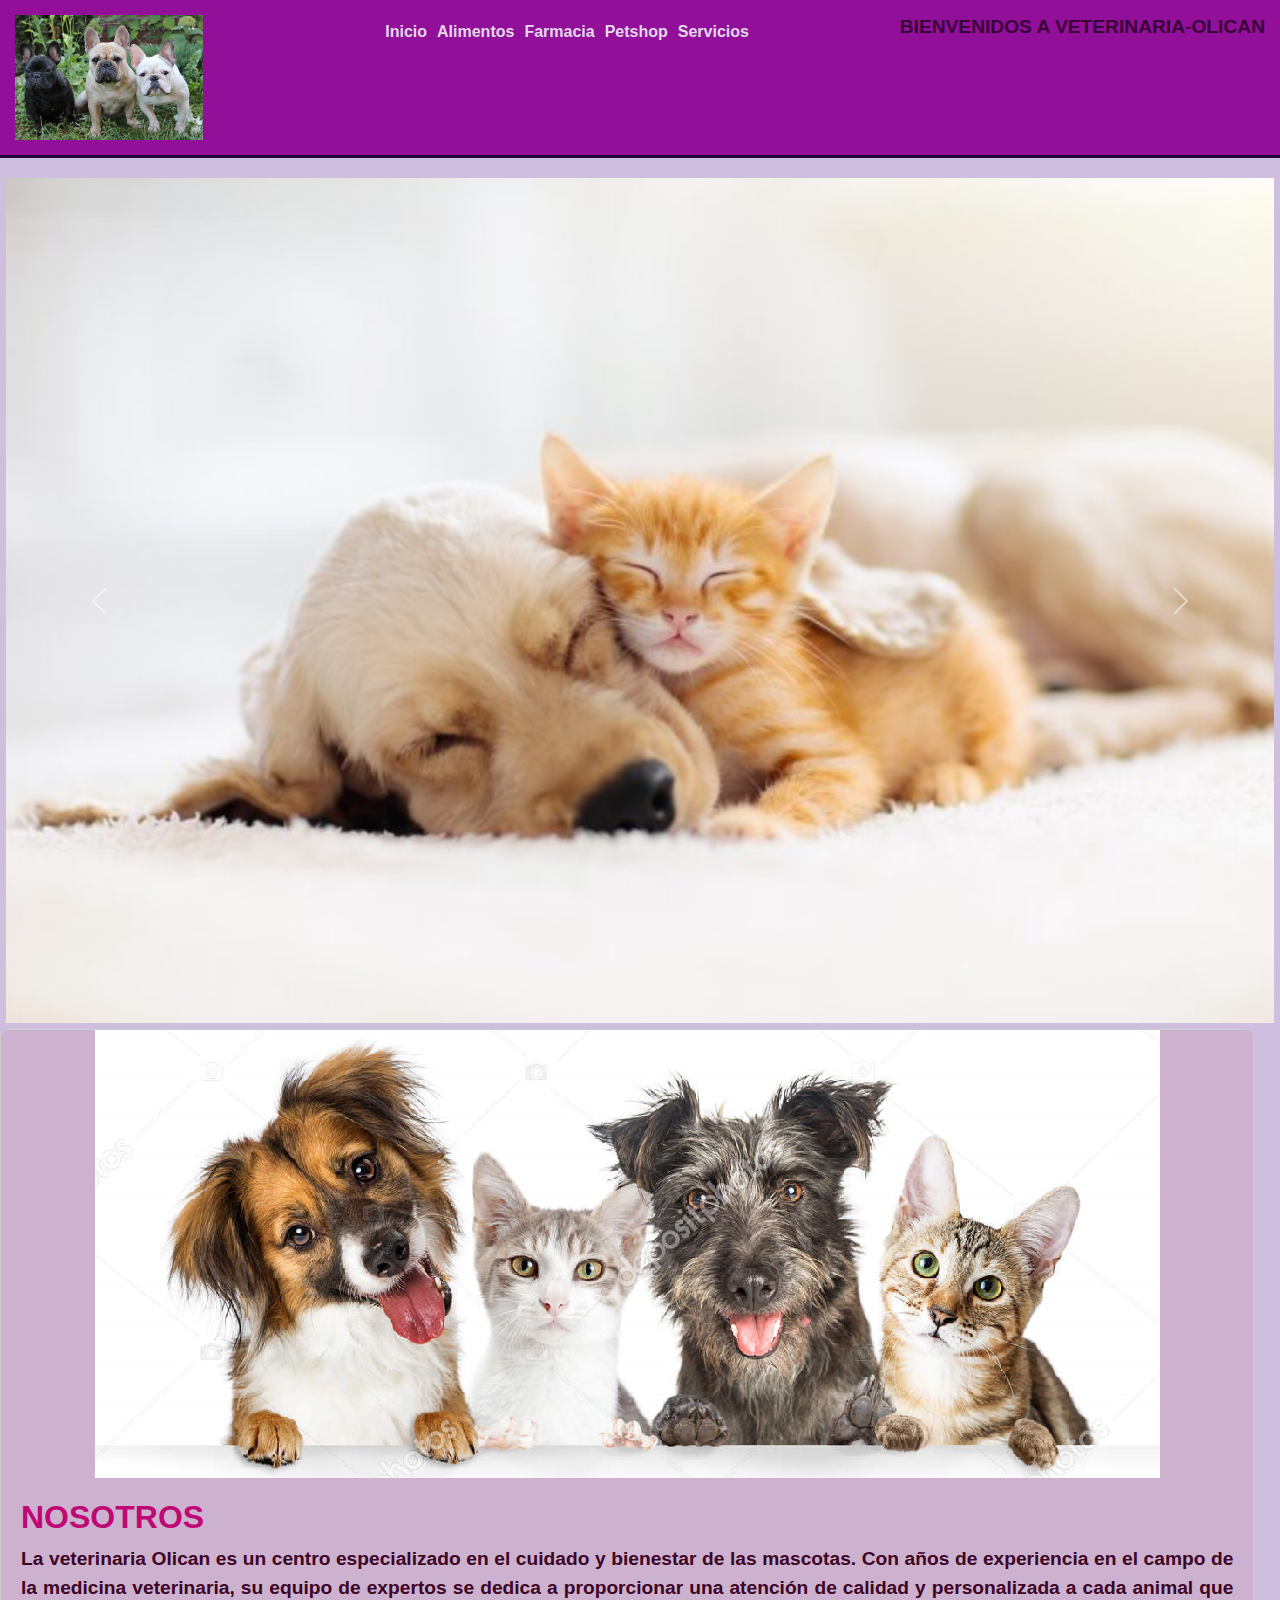
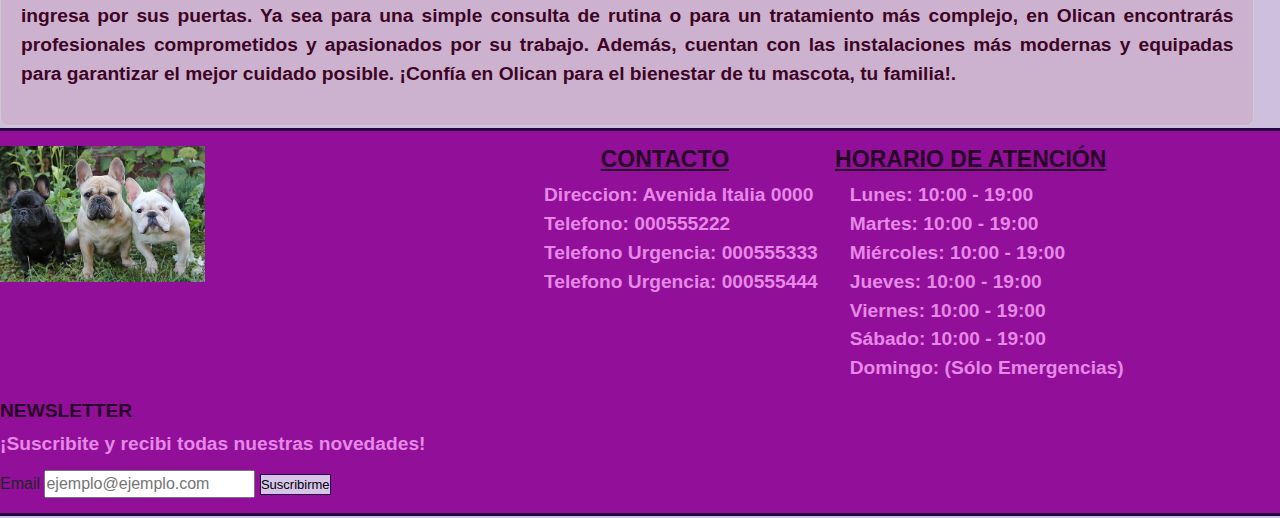
==== index.html @ 445d3060 "se modifico el nombre del  div card-osotros" ====
<!DOCTYPE html>
<html lang="en">

<head>
    <meta charset="UTF-8">
    <meta name="viewport" content="width=device-width, initial-scale=1.0">

    <title>VETERINARIA-OLICAN</title>

    <link href="https://cdn.jsdelivr.net/npm/bootstrap@5.3.3/dist/css/bootstrap.min.css" rel="stylesheet"
        integrity="sha384-QWTKZyjpPEjISv5WaRU9OFeRpok6YctnYmDr5pNlyT2bRjXh0JMhjY6hW+ALEwIH" crossorigin="anonymous">


    <!--LINK CSS-->
    <link rel="stylesheet" href="css/style.css">

</head>

<body>

    <!--Inicio header-->

    <header class="header">

        <img src="assets/logo.jpg" class="logo-header" alt="logo-header-veterinaria-olican">


        <div class="navegable">
            <nav>
                <ul>
                    <li>
                        <a href="index.html" class="inicio ">Inicio</a>
                    </li>
                    <li>
                        <a href="html/alimentos.html" class="alimentos">Alimentos</a>
                    </li>
                    <li>
                        <a href="html/farmacia.html" class="farmacia">Farmacia</a>
                    </li>
                    <li>
                        <a href="html/petshop.html" class="petshop">Petshop</a>
                    </li>
                    <li>
                        <a href="html/servicios.html" class="servicios">Servicios</a>
                    </li>
                </ul>
            </nav>
        </div>

        <h1>BIENVENIDOS A VETERINARIA-OLICAN</h1>

    </header>

    <!--finheader-->

    <main>
        <!--inicio-->

        <!--imagen carrusel-->
        <section>
            <div class="carousel">
                <div id="carouselExampleAutoplaying" class="carousel slide" data-bs-ride="carousel">
                    <div class="carousel-inner">
                        <div class="carousel-item active">
                            <img src="assets/carousel-1.jpeg" class="d-block w-100" alt="carousel-1">
                        </div>
                        <div class="carousel-item">
                            <img src="assets/carousel-2.jpg" class="d-block w-100" alt="carousel-2">
                        </div>
                        <div class="carousel-item">
                            <img src="assets/carousel-3.jpg" class="d-block w-100" alt="carousel-3">
                        </div>
                        <div class="carousel-item">
                            <img src="assets/perro-gato.jpg" class="d-block w-100" alt="carousel-4">
                        </div>
                    </div>
                    <button class="carousel-control-prev" type="button" data-bs-target="#carouselExampleAutoplaying"
                        data-bs-slide="prev">
                        <span class="carousel-control-prev-icon" aria-hidden="true"></span>
                        <span class="visually-hidden">Previous</span>
                    </button>
                    <button class="carousel-control-next" type="button" data-bs-target="#carouselExampleAutoplaying"
                        data-bs-slide="next">
                        <span class="carousel-control-next-icon" aria-hidden="true"></span>
                        <span class="visually-hidden">Next</span>
                    </button>
                </div>
            </div>

        </div>
        </section>

        <!--fin carrusel-->
<!--
        <section class="card-inicio">
                   
            <div class="card mb-3" style="max-width: 100%;">
                <div class="row g-0">
                    <div class="col-md-4">
                        <img src="assets/nosotros.png" class="img-nosotros" alt="imagen-nosotros">
                    </div>
                    <div class="col-md-8">
                        <div class="card-body-nosotros">
                            <h2 class="card-title-nosotros">NOSOTROS</h2>
                            <p class="card-text">La veterinaria Olican es un
                                centro especializado en el cuidado y
                                bienestar de las mascotas. Con años de experiencia en el campo de la medicina
                                veterinaria, su equipo de expertos se dedica a proporcionar una atención de calidad y
                                personalizada a cada animal que ingresa por sus puertas. Ya sea para una simple consulta
                                de rutina o para un tratamiento más complejo, en Olican encontrarás profesionales
                                comprometidos y apasionados por su trabajo. Además, cuentan con las instalaciones más
                                modernas y equipadas para garantizar el mejor cuidado posible. ¡Confía en Olican para el
                                bienestar de tu mascota, tu familia!</p>
                        </div>
                    </div>
                </div>
            </div>


        </section>
        -->
        <!--
        <div class="card">
            <div class="row g-0">
              <div class="col-md-4">
                <img src="assets/nosotros.png" class="img-fluid rounded-start" alt="logo-nosotros">
              </div>
              <div class="col-md-8">
                <div class="card-body">
                  <h2 class="card-title">NOSOTROS</h2>
                  <p class="card-text">La veterinaria Olican es un
                    centro especializado en el cuidado y
                    bienestar de las mascotas. Con años de experiencia en el campo de la medicina
                    veterinaria, su equipo de expertos se dedica a proporcionar una atención de calidad y
                    personalizada a cada animal que ingresa por sus puertas. Ya sea para una simple consulta
                    de rutina o para un tratamiento más complejo, en Olican encontrarás profesionales
                    comprometidos y apasionados por su trabajo. Además, cuentan con las instalaciones más
                    modernas y equipadas para garantizar el mejor cuidado posible. ¡Confía en Olican para el
                    bienestar de tu mascota, tu familia!.</p>
                </div>
              </div>
            </div>
          </div>
        -->

        <div class="card-nosotros">
            <img src="assets/nosotros.png" alt="imagen-nosotros">
           
            <div class="content">
           
                <h2 class="titulo-nosotros">NOSOTROS</h2>
              <p class="texto-nosotros">La veterinaria Olican es un
                centro especializado en el cuidado y
                bienestar de las mascotas. Con años de experiencia en el campo de la medicina
                veterinaria, su equipo de expertos se dedica a proporcionar una atención de calidad y
                personalizada a cada animal que ingresa por sus puertas. Ya sea para una simple consulta
                de rutina o para un tratamiento más complejo, en Olican encontrarás profesionales
                comprometidos y apasionados por su trabajo. Además, cuentan con las instalaciones más
                modernas y equipadas para garantizar el mejor cuidado posible. ¡Confía en Olican para el
                bienestar de tu mascota, tu familia!.</p>
            </div>
          </div>
          


    </main>

    <!--FIN INICIO-->

    <!--INICIO FOOTER-->

    <footer class="footer">
    <div>

        <div class="footer-row">


            <div class="logo-footer">
                <img src="assets/logo.jpg" class="logo-footer" alt="logo-footer-veterinaria-olican">
            </div>


            <div class="contacto">
                <h2 class="titulo-contacto">CONTACTO</h2>
                <ul>
                    <li>Direccion: Avenida Italia 0000</li>
                    <li>Telefono: 000555222</li>
                    <li>Telefono Urgencia: 000555333</li>
                    <li>Telefono Urgencia: 000555444</li>

                </ul>
            </div>



            <div class=" horario-atencion">
                <h2 class="titulo-horario-atencion">HORARIO DE ATENCIÓN</h2>
                <ul>
                    <li>Lunes: 10:00 - 19:00</li>
                    <li>Martes: 10:00 - 19:00</li>
                    <li>Miércoles: 10:00 - 19:00</li>
                    <li>Jueves: 10:00 - 19:00</li>
                    <li>Viernes: 10:00 - 19:00</li>
                    <li>Sábado: 10:00 - 19:00</li>
                    <li>Domingo: (Sólo Emergencias)</li>
                </ul>
            </div>



            <div class="Newsletter">
                <h2 class="newsletter-titulo">NEWSLETTER</h2>
                <p class="texto-newsletter">¡Suscribite y recibi todas nuestras novedades!</p>

                <form action="form.php" method="post">
                    <label class="font-arial" for="">Email</label>
                    <input type="text" name="mail" id="mail" placeholder="ejemplo@ejemplo.com">
                    <input type="submit" class="botton" value="Suscribirme"/>
                </form>
            </div>



        </div>
    </div>

</footer>
<!--FIN FOOTER-->

<script src="https://cdn.jsdelivr.net/npm/@popperjs/core@2.11.8/dist/umd/popper.min.js"
    integrity="sha384-I7E8VVD/ismYTF4hNIPjVp/Zjvgyol6VFvRkX/vR+Vc4jQkC+hVqc2pM8ODewa9r"
    crossorigin="anonymous"></script>
<script src="https://cdn.jsdelivr.net/npm/bootstrap@5.3.3/dist/js/bootstrap.min.js"
    integrity="sha384-0pUGZvbkm6XF6gxjEnlmuGrJXVbNuzT9qBBavbLwCsOGabYfZo0T0to5eqruptLy"
    crossorigin="anonymous"></script>

</body>

</html>
---- css/style.css ----
* {
    margin: 0%;
    padding: 0%;
    list-style-type: none;
}
/*
.carousel-item{
    width: 99%
    }
    .carousel-item{
        margin-top: 25px;
        margin-bottom: 25pxx;
    }
.carousel-item{
    padding 25px;
}
*/
h1{
    font-family: Arial, Helvetica, sans-serif;
    font-size: larger;
    font-weight: bolder;
    color:rgb(56, 1, 56);
}

h2 {
    font-family: Arial, Helvetica, sans-serif;
    font-size: larger;
    font-weight: bolder;
    color:rgb(3, 0, 3)
}

p {
    font-size: smaller;
    font-family: Arial, Helvetica, sans-serif;
    text-align: center;
    color: #3d0426
}

p:hover {
    color: #ca3e8b
}

 a {
    font-size: medium;
    font-family: Arial, Helvetica, sans-serif;
    color:rgb(231, 146, 231);
    text-decoration: none;
}

body {
    font-family: Arial, Helvetica, sans-serif;
    background-color: rgb(207, 191, 223);
}

header {
    background-color: #920f99;
    display: flex;
    justify-content: space-between;
    border-bottom: 3px solid rgb(33, 2, 63);
    padding: 15px;
}

header {
    flex-wrap: wrap;
   
}

header nav ul {
    align-items: center;
    list-style-type: none;
    display: flex;
    flex-wrap: wrap;
}

header nav ul li {
    margin: 5px;
}

header nav ul li a {
    font-weight: bolder;
    text-decoration: none;
    color: rgb(226, 217, 235);
    transition: 2s;
}

header img {
    width: 15%;
    margin-left: 0%;
}

nav ul li a:hover {
    color: rgb(167, 62, 79);
    cursor: pointer;
    margin: 15px
    }



p {
    font-family: Arial, Helvetica, sans-serif;
    color: rgb(39, 3, 39);
    font-size: larger;
    display: inline;
}




/*inicio footer*/
.footer{
    background-color: #920f99;
    display: flex;
    justify-content: space-between;
    border-bottom: 3px solid rgb(33, 2, 63);
    padding: 15px;
}

.footer {
    margin-bottom: 2px;
    margin-top: 2px;
    padding: 15px 0;
    justify-content: space-around;

}


.footer {
    display: flex;
    flex-wrap: wrap;
    border-top: 3px solid rgb(38, 4, 66);
    }

.logo-footer {
    width: 40%;
    margin: 0;
}

.footer-row {
    display: flex;
    flex-wrap: wrap;
}



.botton {
    text-align: right;
    align-items: right;
    background-color: rgb(215, 196, 233);
    font-size: small;
    font-family: Arial, Helvetica, sans-serif;
    color: black;
    border: 1px solid rgb(38, 4, 66);
    margin-top: 15px;
    margin-right: 25px;
}

.titulo-contacto{
    font-family: Arial, Helvetica, sans-serif;
    text-decoration: underline;
    font-size: larger;
    font-weight: bold;
    color:rgb(39, 3, 39);
    text-align: center;    
}
.contacto {
    font-family: Arial, Helvetica, sans-serif;
    font-size: larger;
    font-weight: bolder;
    color:rgb(230, 136, 230);
    text-align: start;
}

.titulo-horario-atencion{
    font-family: Arial, Helvetica, sans-serif;
    text-decoration: underline;
    font-size: larger;
    font-weight: bold;
    color:rgb(39, 3, 39);
    text-align: center;
}

.horario-atencion {
    font-family: Arial, Helvetica, sans-serif;
    font-size: larger;
    font-weight: bolder;
    color:rgb(230, 136, 230);
    text-align: start;
}

.texto-newsletter{
    font-family: Arial, Helvetica, sans-serif;
    font-size: larger;
    font-weight: bolder;
    color:rgb(230, 136, 230);
}

.newsletter-titulo {
    font-family: Arial, Helvetica, sans-serif;
    font-size: larger;
    font-weight: bolder;
    color:rgb(39, 3, 39);
    text-align: start;
}

/*

.card{
    display: flex;
    flex-direction: column;
   justify-content: space-between;
   width: 90%;
   max-width: 1200px;
   margin: 0 auto;
}

.card-header{
    height: 200px;
    width: 100%;
    object-position: 50% 50%;
    object-fit: cover;
}
.card-body{
    border-radius: 0 0 10px 10px;
    background-color: #fff;
    padding: 20px 15px;
    text-align: justify;
    border: 1px solid #ccc;
}
.btn{
    display: block;
    background-color: violet;
    padding: 5px;
    text-decoration: none;
    color:#d18383;
    text-align: center;
    margin-top: 10px;
    }
   
    .card-title{
        text-align: center;
        margin: 0;
    }
        */


/*INICIO* nosotros*/
/*.imagen-nosotros{
    display: flex;
    flex-wrap: wrap;
   margin-left: 5px;
   padding: 5px;
   margin-top: 2rem;
}

.card-nosotros {
   display: flex;
    flex-wrap: flex;
    background-color: #e6d5e7;
    margin-top: 5%;
    margin-left: 1%;
    align-items: center;
    max-width: 100%;
  align-items: center;
  
   }

.card.text-nosotros{
    display: flex;
    flex-wrap: wrap;
    font-family: Arial, Helvetica, sans-serif;
    color: rgb(39, 3, 39);
    font-size: larger;
    display: inline;
  
}
.card-title-nosotros{
    display: flex;
    flex-wrap: wrap;
    font-family: Arial, Helvetica, sans-serif;
    color: rgb(39, 3, 39);
    text-decoration: bolder;
    font-size: larger;
     }

*/

.card{
    display: flex;
    flex-wrap: wrap;
    align-items: start;
    justify-content: space-between;
       margin-top: 5%;
    margin-left: 1%;
    align-items: center;
}

/*alimentos-famracia-petshop*/
        
.container {
    justify-content: space-evenly;
    color: #ccb2ce;
    display: flex;
    flex-wrap: wrap;
    margin: 0 auto;
}

.card{
     width: 16rem;
     align-items: center;
     margin-top: 2rem;
     margin-bottom: 2rem;
     

}
.card-title{
    display: flex;
    color: #3d0426;
    font-family: Arial, Helvetica, sans-serif;
    font-size: medium;
    text-align: center;
    font-weight: bolder;
    }
.card-text{
    display: flex;
    color: #3d0426;
    font-family: Arial, Helvetica, sans-serif;
    font-size: medium;
    text-align: center;
    font-weight: bolder;
    justify-content: center;

}

.btn{
display: flex;
flex-wrap: wrap;
background-color: #e6d5e7;
color: #3d0426;
font-family: Arial, Helvetica, sans-serif;
font-size: medium;
text-align: center;
font-weight: bolder;
}




/*servicios*/

.container-servicios{
    width: 85rem;
    justify-content: space-between;
    background-color: rgb(238, 227, 235);
    color: #ccb2ce;
    display: flex;
    flex-wrap: wrap;
    margin: 0 auto;
    padding: 5%;
    border-radius: 9px;
  }

  .card-body-servicios{
    justify-content:space-between;
    align-items: center;

  }
.card-servicios{
    display: flex;
    flex-wrap: wrap;
    width: 36rem;
     align-items: center;
     margin-top: 2rem;
     margin-bottom: 2rem;

}
.card-title-servicios{
    display: flex;
    flex-wrap: wrap;
    color: #ce1d87;
    font-family: Arial, Helvetica, sans-serif;
    font-size: x-large;
    text-align:justify;
    font-weight: bolder;
    margin-top: 5px;
    }


.card-text-servicios{
    display: flex;
    flex-wrap: wrap;
    color: #3d0426;
    font-family: Arial, Helvetica, sans-serif;
    font-size: medium;
    text-align:justify;
    font-weight: bold;
    justify-content: center;
}

.card-servicios-peluqueria{
    align-items: center;
    display: flex;
    flex-wrap: wrap;
    width: 100%;
    align-items: space-between;
    margin-top: 2rem;
    margin-bottom: 2rem;
    padding: 5%;
}


/*carousel*/

.carousel{
    width: 100%;
    display: flex;
    flex-wrap: wrap;
    margin-top: 7px;
    padding: 3px;
    border-radius:15px;
}

/*NOSOTROS*/
.card-nosotros {
    background-color: #ccb2ce;
    display: flex;
    flex-wrap: wrap;
    border: 1px solid #ccc;
    border-radius: 8px;
    overflow: hidden;
    justify-content: space-evenly;
    width:98%; /* Ajusta el ancho máximo según tus necesidades */
  }
  
  .card img {
    max-width:45%;/* Ancho máximo de la imagen */
    height: auto;
    margin-left: 2px;
  }
  
  .content {
    padding: 20px;
  }
  
  .titulo-nosotros{
    display: flex;
    flex-wrap: wrap;
    color: #c00776;
    font-family: Arial, Helvetica, sans-serif;
    font-size: xx-large;
    text-align:justify;
    font-weight: bolder;
  }
  
  .texto-nosotros{
    display: flex;
    flex-wrap: wrap;
    color: #3d0426;
    font-family: Arial, Helvetica, sans-serif;
    font-size: larger;
    text-align:justify;
    font-weight: bold;
    justify-content: center;

  }
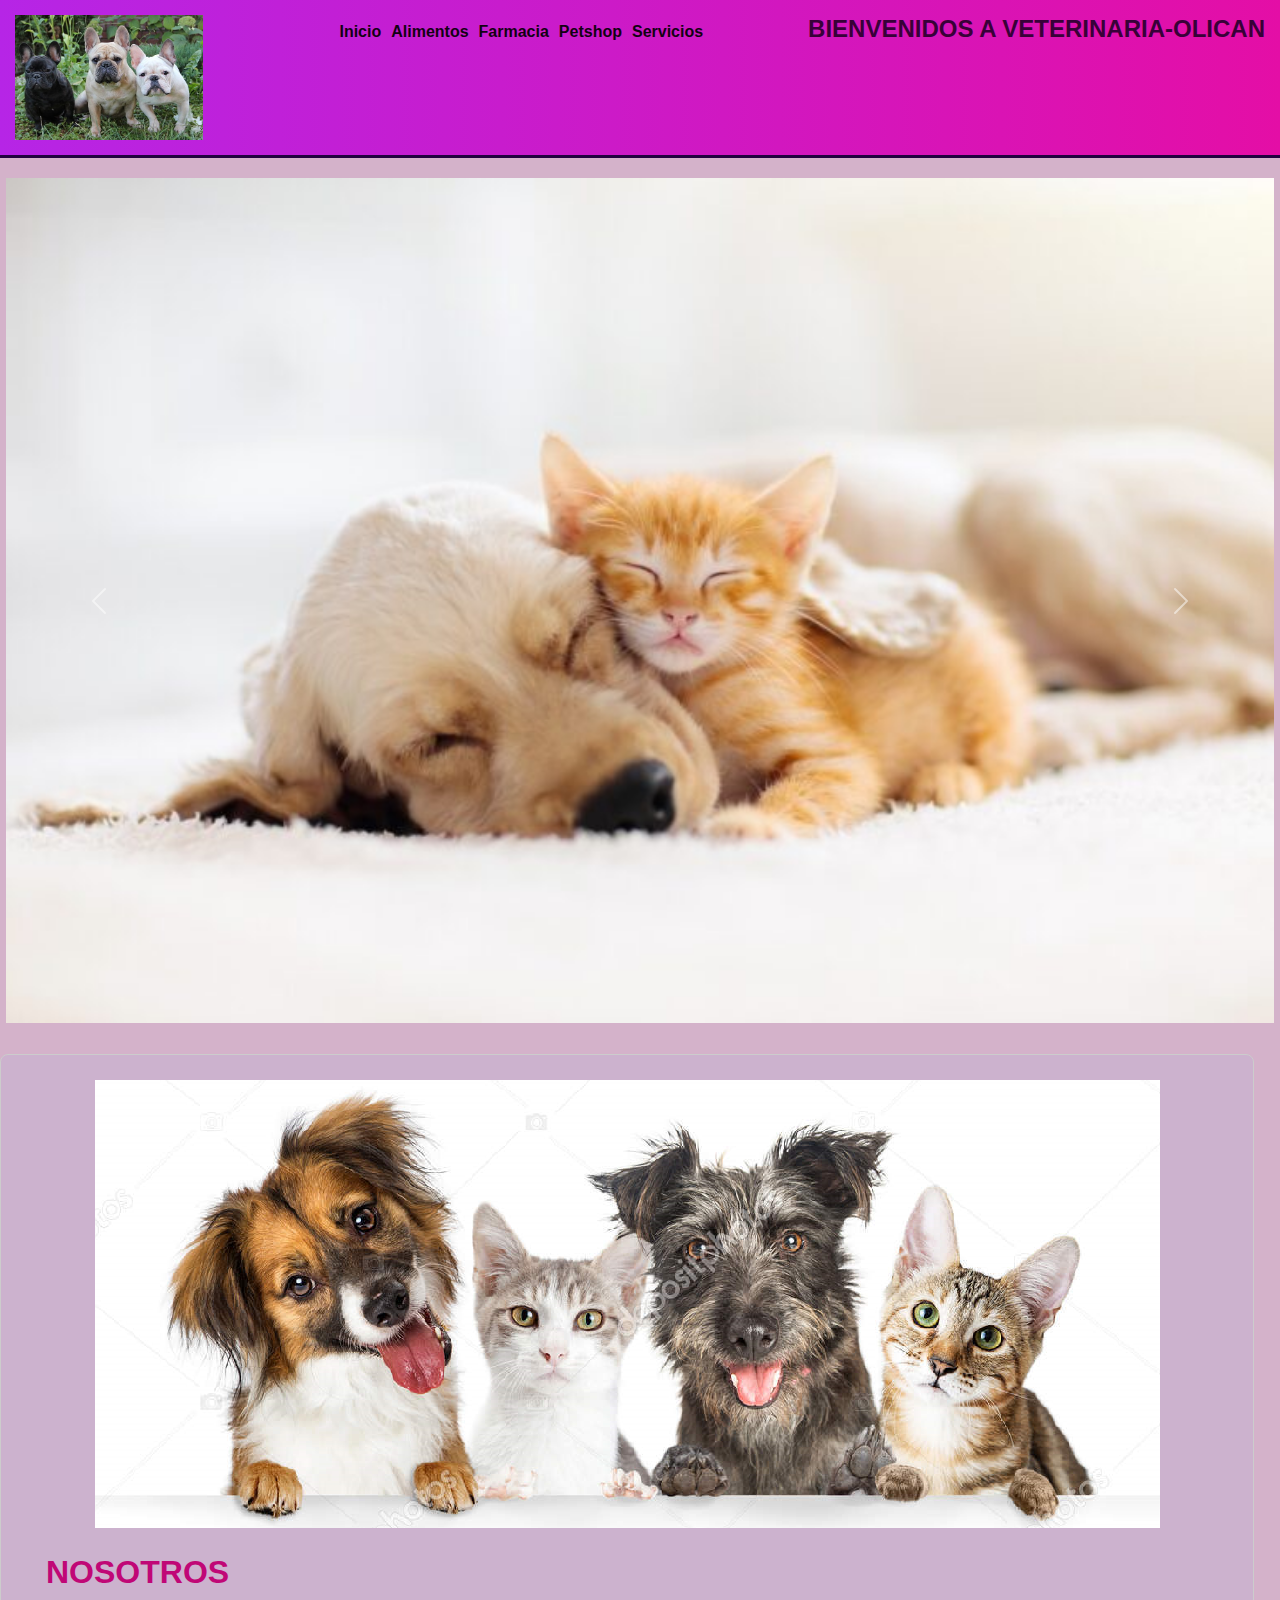
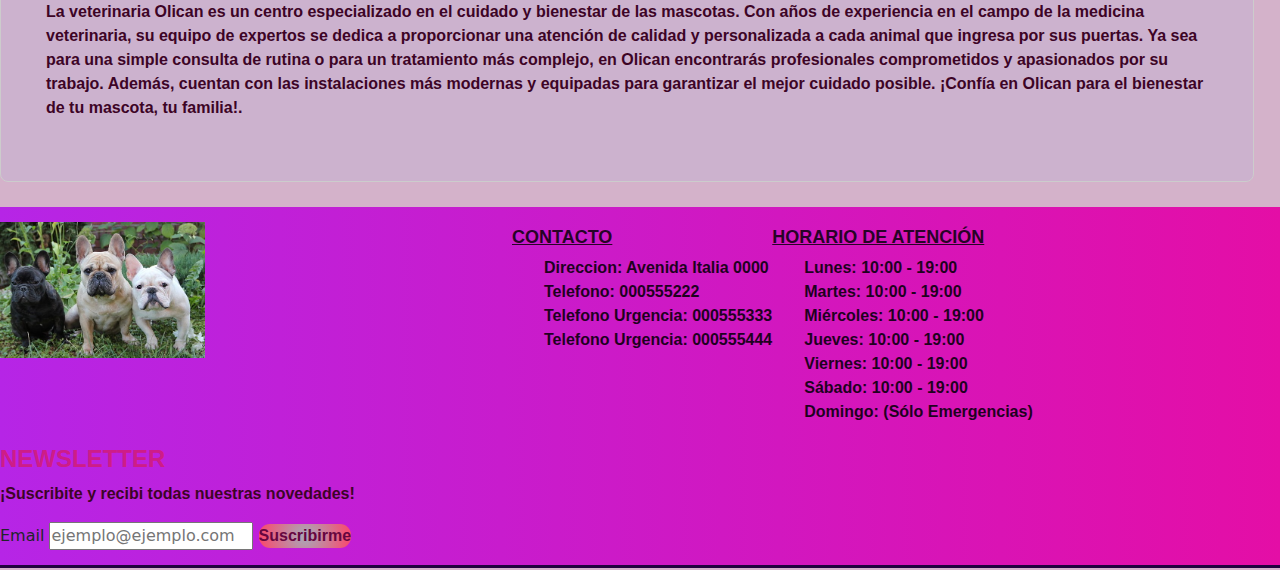
==== commit ab4636eb: "se crearon las carpetas para sass y se paso el codigo css" ====
--- a/index.html
+++ b/index.html
@@ -87,11 +87,11 @@
                 </div>
             </div>
 
-        </div>
+            </div>
         </section>
 
         <!--fin carrusel-->
-<!--
+        <!--
         <section class="card-inicio">
                    
             <div class="card mb-3" style="max-width: 100%;">
@@ -142,25 +142,27 @@
             </div>
           </div>
         -->
-
+    <section class="nosotros">
+       
         <div class="card-nosotros">
+           
             <img src="assets/nosotros.png" alt="imagen-nosotros">
-           
             <div class="content">
-           
                 <h2 class="titulo-nosotros">NOSOTROS</h2>
-              <p class="texto-nosotros">La veterinaria Olican es un
-                centro especializado en el cuidado y
-                bienestar de las mascotas. Con años de experiencia en el campo de la medicina
-                veterinaria, su equipo de expertos se dedica a proporcionar una atención de calidad y
-                personalizada a cada animal que ingresa por sus puertas. Ya sea para una simple consulta
-                de rutina o para un tratamiento más complejo, en Olican encontrarás profesionales
-                comprometidos y apasionados por su trabajo. Además, cuentan con las instalaciones más
-                modernas y equipadas para garantizar el mejor cuidado posible. ¡Confía en Olican para el
-                bienestar de tu mascota, tu familia!.</p>
-            </div>
-          </div>
-          
+                <p class="texto-nosotros">La veterinaria Olican es un
+                    centro especializado en el cuidado y
+                    bienestar de las mascotas. Con años de experiencia en el campo de la medicina
+                    veterinaria, su equipo de expertos se dedica a proporcionar una atención de calidad y
+                    personalizada a cada animal que ingresa por sus puertas. Ya sea para una simple consulta
+                    de rutina o para un tratamiento más complejo, en Olican encontrarás profesionales
+                    comprometidos y apasionados por su trabajo. Además, cuentan con las instalaciones más
+                    modernas y equipadas para garantizar el mejor cuidado posible. ¡Confía en Olican para el
+                    bienestar de tu mascota, tu familia!.</p>
+            </div>
+        </div>
+       
+    </section>
+
 
 
     </main>
@@ -170,70 +172,71 @@
     <!--INICIO FOOTER-->
 
     <footer class="footer">
-    <div>
-
-        <div class="footer-row">
-
-
-            <div class="logo-footer">
-                <img src="assets/logo.jpg" class="logo-footer" alt="logo-footer-veterinaria-olican">
-            </div>
-
-
-            <div class="contacto">
-                <h2 class="titulo-contacto">CONTACTO</h2>
-                <ul>
-                    <li>Direccion: Avenida Italia 0000</li>
-                    <li>Telefono: 000555222</li>
-                    <li>Telefono Urgencia: 000555333</li>
-                    <li>Telefono Urgencia: 000555444</li>
-
-                </ul>
-            </div>
-
-
-
-            <div class=" horario-atencion">
-                <h2 class="titulo-horario-atencion">HORARIO DE ATENCIÓN</h2>
-                <ul>
-                    <li>Lunes: 10:00 - 19:00</li>
-                    <li>Martes: 10:00 - 19:00</li>
-                    <li>Miércoles: 10:00 - 19:00</li>
-                    <li>Jueves: 10:00 - 19:00</li>
-                    <li>Viernes: 10:00 - 19:00</li>
-                    <li>Sábado: 10:00 - 19:00</li>
-                    <li>Domingo: (Sólo Emergencias)</li>
-                </ul>
-            </div>
-
-
-
-            <div class="Newsletter">
-                <h2 class="newsletter-titulo">NEWSLETTER</h2>
-                <p class="texto-newsletter">¡Suscribite y recibi todas nuestras novedades!</p>
-
-                <form action="form.php" method="post">
-                    <label class="font-arial" for="">Email</label>
-                    <input type="text" name="mail" id="mail" placeholder="ejemplo@ejemplo.com">
-                    <input type="submit" class="botton" value="Suscribirme"/>
-                </form>
-            </div>
-
-
-
+        <div>
+
+            <div class="footer-row">
+
+
+                <div class="logo-footer">
+                    <img src="assets/logo.jpg" class="logo-footer" alt="logo-footer-veterinaria-olican">
+                </div>
+
+
+                <div class="contacto">
+                    <h2 class="titulo-contacto">CONTACTO</h2>
+                    <ul>
+                        <li>Direccion: Avenida Italia 0000</li>
+                        <li>Telefono: 000555222</li>
+                        <li>Telefono Urgencia: 000555333</li>
+                        <li>Telefono Urgencia: 000555444</li>
+
+                    </ul>
+                </div>
+
+
+
+                <div class=" horario-atencion">
+                    <h2 class="titulo-horario-atencion">HORARIO DE ATENCIÓN</h2>
+                    <ul>
+                        <li>Lunes: 10:00 - 19:00</li>
+                        <li>Martes: 10:00 - 19:00</li>
+                        <li>Miércoles: 10:00 - 19:00</li>
+                        <li>Jueves: 10:00 - 19:00</li>
+                        <li>Viernes: 10:00 - 19:00</li>
+                        <li>Sábado: 10:00 - 19:00</li>
+                        <li>Domingo: (Sólo Emergencias)</li>
+                    </ul>
+                </div>
+
+
+
+                <div class="Newsletter">
+                    <h2 class="newsletter-titulo">NEWSLETTER</h2>
+                    <p class="texto-newsletter">¡Suscribite y recibi todas nuestras novedades!</p>
+                    
+                    <form action="form.php" method="post">
+                        <label class="email" for="">Email</label>
+                        <input type="text" name="mail" id="mail" placeholder="ejemplo@ejemplo.com">
+                        <input type="submit" class="botton" value="Suscribirme" />
+                    </form>
+                </div>
+                
+
+
+
+            </div>
         </div>
-    </div>
-
-</footer>
-<!--FIN FOOTER-->
-
-<script src="https://cdn.jsdelivr.net/npm/@popperjs/core@2.11.8/dist/umd/popper.min.js"
-    integrity="sha384-I7E8VVD/ismYTF4hNIPjVp/Zjvgyol6VFvRkX/vR+Vc4jQkC+hVqc2pM8ODewa9r"
-    crossorigin="anonymous"></script>
-<script src="https://cdn.jsdelivr.net/npm/bootstrap@5.3.3/dist/js/bootstrap.min.js"
-    integrity="sha384-0pUGZvbkm6XF6gxjEnlmuGrJXVbNuzT9qBBavbLwCsOGabYfZo0T0to5eqruptLy"
-    crossorigin="anonymous"></script>
+
+    </footer>
+    <!--FIN FOOTER-->
+
+    <script src="https://cdn.jsdelivr.net/npm/@popperjs/core@2.11.8/dist/umd/popper.min.js"
+        integrity="sha384-I7E8VVD/ismYTF4hNIPjVp/Zjvgyol6VFvRkX/vR+Vc4jQkC+hVqc2pM8ODewa9r"
+        crossorigin="anonymous"></script>
+    <script src="https://cdn.jsdelivr.net/npm/bootstrap@5.3.3/dist/js/bootstrap.min.js"
+        integrity="sha384-0pUGZvbkm6XF6gxjEnlmuGrJXVbNuzT9qBBavbLwCsOGabYfZo0T0to5eqruptLy"
+        crossorigin="anonymous"></script>
 
 </body>
 
-</html>
+</html>--- a/css/style.css
+++ b/css/style.css
@@ -1,466 +1,398 @@
+@charset "UTF-8";
 * {
-    margin: 0%;
-    padding: 0%;
-    list-style-type: none;
-}
-/*
-.carousel-item{
-    width: 99%
-    }
-    .carousel-item{
-        margin-top: 25px;
-        margin-bottom: 25pxx;
-    }
-.carousel-item{
-    padding 25px;
-}
-*/
-h1{
-    font-family: Arial, Helvetica, sans-serif;
-    font-size: larger;
-    font-weight: bolder;
-    color:rgb(56, 1, 56);
-}
-
-h2 {
-    font-family: Arial, Helvetica, sans-serif;
-    font-size: larger;
-    font-weight: bolder;
-    color:rgb(3, 0, 3)
-}
-
-p {
-    font-size: smaller;
-    font-family: Arial, Helvetica, sans-serif;
-    text-align: center;
-    color: #3d0426
-}
-
-p:hover {
-    color: #ca3e8b
-}
-
- a {
-    font-size: medium;
-    font-family: Arial, Helvetica, sans-serif;
-    color:rgb(231, 146, 231);
-    text-decoration: none;
+  margin: 0%;
+  padding: 0%;
+  list-style-type: none;
 }
 
 body {
-    font-family: Arial, Helvetica, sans-serif;
-    background-color: rgb(207, 191, 223);
+  background-color: rgb(212, 178, 202);
+}
+body h1 {
+  font-family: Arial, Helvetica, sans-serif;
+  font-size: x-large;
+  font-weight: bolder;
+  color: rgb(56, 1, 56);
+}
+body h2 {
+  display: flex;
+  flex-wrap: wrap;
+  color: #ce1d87;
+  font-family: Arial, Helvetica, sans-serif;
+  font-size: x-large;
+  text-align: justify;
+  font-weight: bolder;
+  margin-top: 5px;
+  /*
+  font-family: Arial, Helvetica, sans-serif;
+  font-size: larger;
+  font-weight: bolder;
+  color:rgb(221, 19, 221)*/
+}
+body p {
+  display: flex;
+  flex-wrap: wrap;
+  color: #3d0426;
+  font-family: Arial, Helvetica, sans-serif;
+  font-size: medium;
+  text-align: start;
+  font-weight: bold;
+  justify-content: center;
+  /*
+  font-size: medium;
+  font-family: Arial, Helvetica, sans-serif;
+  text-align: start;
+  color: #3d0426*/
+}
+body p:hover {
+  color: #f00bca;
 }
 
 header {
-    background-color: #920f99;
-    display: flex;
-    justify-content: space-between;
-    border-bottom: 3px solid rgb(33, 2, 63);
-    padding: 15px;
-}
-
-header {
-    flex-wrap: wrap;
-   
-}
-
+  display: flex;
+  flex-wrap: wrap;
+  justify-content: space-between;
+  border-bottom: 3px solid rgb(33, 2, 63);
+  padding: 15px;
+  background: rgb(182, 37, 230);
+  background: linear-gradient(90deg, rgb(182, 37, 230) 0%, rgb(228, 14, 166) 100%, rgb(223, 2, 159) 100%);
+}
+header img {
+  width: 15%;
+  margin-left: 0%;
+  transition: 2seg;
+}
+header img:hover {
+  transform: translate(45px, 10px);
+}
 header nav ul {
-    align-items: center;
-    list-style-type: none;
-    display: flex;
-    flex-wrap: wrap;
-}
-
+  display: flex;
+  flex-wrap: wrap;
+  align-items: center;
+  list-style-type: none;
+}
 header nav ul li {
-    margin: 5px;
-}
-
+  margin: 5px;
+}
 header nav ul li a {
-    font-weight: bolder;
-    text-decoration: none;
-    color: rgb(226, 217, 235);
-    transition: 2s;
-}
-
-header img {
-    width: 15%;
-    margin-left: 0%;
-}
-
-nav ul li a:hover {
-    color: rgb(167, 62, 79);
-    cursor: pointer;
-    margin: 15px
-    }
-
-
-
-p {
-    font-family: Arial, Helvetica, sans-serif;
-    color: rgb(39, 3, 39);
-    font-size: larger;
-    display: inline;
-}
-
-
-
-
-/*inicio footer*/
-.footer{
-    background-color: #920f99;
-    display: flex;
-    justify-content: space-between;
-    border-bottom: 3px solid rgb(33, 2, 63);
-    padding: 15px;
+  font-size: medium;
+  font-family: Arial, Helvetica, sans-serif;
+  font-weight: bolder;
+  text-decoration: none;
+  color: rgb(19, 1, 19);
+  transition: 3s;
+}
+header nav ul li a:hover {
+  font-size: larger;
+  color: rgb(238, 208, 208);
+  cursor: pointer;
+  margin: 15px;
+}
+header h1 {
+  font-family: Arial, Helvetica, sans-serif;
+  font-size: x-large;
+  font-weight: bolder;
+  color: rgb(56, 1, 56);
+}
+header h1:hover {
+  transform: translateY(60%);
+}
+
+.carousel {
+  width: 100%;
+  display: flex;
+  flex-wrap: wrap;
+  margin-top: 7px;
+  padding: 3px;
+  border-radius: 15px;
+}
+
+.card-nosotros {
+  background-color: #ccb2ce;
+  display: flex;
+  flex-wrap: wrap;
+  border: 1px solid #ccc;
+  border-radius: 8px;
+  overflow: hidden;
+  justify-content: space-evenly;
+  width: 98%; /* Ajusta el ancho máximo según tus necesidades */
+  padding: 25px;
+  margin-top: 25px;
+  margin-bottom: 25px;
+}
+.card-nosotros .card img {
+  display: flex;
+  flex-wrap: wrap;
+  max-width: 45%; /* Ancho máximo de la imagen */
+  height: auto;
+  margin-left: 2px;
+}
+
+.content {
+  padding: 20px;
+}
+.content .titulo-nosotros {
+  display: flex;
+  flex-wrap: wrap;
+  color: #c00776;
+  font-family: Arial, Helvetica, sans-serif;
+  font-size: xx-large;
+  text-align: justify;
+  font-weight: bolder;
+}
+.content .texto-nosotros, .content .card-text-servicios-pelu {
+  /*
+  display: flex;
+  flex-wrap: wrap;
+  color: #3d0426;
+  font-family: Arial, Helvetica, sans-serif;
+  font-size: larger;
+  text-align:center;
+  font-weight: bold;
+  justify-content: center;*/
+  display: flex;
+  flex-wrap: wrap;
+  color: #3d0426;
+  font-family: Arial, Helvetica, sans-serif;
+  font-size: medium;
+  text-align: start;
+  font-weight: bold;
+  justify-content: center;
+}
+
+.container {
+  justify-content: space-evenly;
+  color: #ccb2ce;
+  display: flex;
+  flex-wrap: wrap;
+  margin: 0 auto;
+}
+.container .card {
+  width: 16rem;
+  align-items: center;
+  margin-top: 2rem;
+  margin-bottom: 2rem;
+  box-shadow: 0 0 10px rgba(238, 3, 226, 0.849);
+  transition: transform 0.3s ease, box-shadow 0.3s ease;
+}
+.container .card:hover {
+  transform: scale(1.1);
+  box-shadow: 0 0 20px rgba(238, 3, 226, 0.849);
+}
+.container .card-body {
+  margin-top: 2rem;
+  margin-bottom: 2rem;
+  padding: 1rem;
+  border-radius: 9px;
+}
+.container .card-body .card-title {
+  display: flex;
+  color: #d60d86;
+  font-family: Arial, Helvetica, sans-serif;
+  font-size: medium;
+  text-align: center;
+  font-weight: bolder;
+}
+.container .card-body .card-text {
+  display: flex;
+  color: #3d0426;
+  font-family: Arial, Helvetica, sans-serif;
+  font-size: medium;
+  text-align: center;
+  font-weight: bolder;
+  justify-content: center;
+}
+.container .card-body .btn {
+  display: flex;
+  flex-wrap: wrap;
+  background-color: #e6d5e7;
+  color: #d60d86;
+  font-family: Arial, Helvetica, sans-serif;
+  font-size: medium;
+  text-align: center;
+  font-weight: bolder;
+  /*
+  padding: 0.5rem;
+  margin: 1rem; */
+}
+
+.container-servicios {
+  display: flex;
+  flex-wrap: wrap;
+  justify-content: space-evenly;
+  color: #ccb2ce;
+  margin: 0 auto;
+}
+.container-servicios .card-servicios {
+  display: flex;
+  flex-wrap: wrap;
+  width: 36rem;
+  justify-content: space-between;
+  align-items: center;
+  margin-top: 2rem;
+  margin-bottom: 2rem;
+}
+.container-servicios .card-servicios .card-body-servicios .card-title-servicios {
+  display: flex;
+  flex-wrap: wrap;
+  color: #ce1d87;
+  font-family: Arial, Helvetica, sans-serif;
+  font-size: x-large;
+  text-align: justify;
+  font-weight: bolder;
+  margin-top: 5px;
+}
+.container-servicios .card-servicios .card-body-servicios .card-text-servicios {
+  display: flex;
+  flex-wrap: wrap;
+  color: #3d0426;
+  font-family: Arial, Helvetica, sans-serif;
+  font-size: medium;
+  text-align: justify;
+  font-weight: bold;
+  justify-content: center;
+}
+.container-servicios .card-servicios .card-body-servicios .card-servicios-peluqueria {
+  align-items: center;
+  display: flex;
+  flex-wrap: wrap;
+  width: 97%;
+  align-items: space-between;
+  margin-top: 2rem;
+  margin-bottom: 2rem;
+  padding: 5%;
+}
+.container-servicios .card-servicios .card-body-servicios .card-servicios-peluqueria .card-body-servicios-pelu .card-title-servicios-pelu {
+  display: flex;
+  flex-wrap: wrap;
+  color: #ce1d87;
+  font-family: Arial, Helvetica, sans-serif;
+  font-size: x-large;
+  text-align: justify;
+  font-weight: bolder;
+  margin-top: 5px;
+}
+.container-servicios .card-servicios .card-body-servicios .card-servicios-peluqueria .card-body-servicios-pelu .card-text-servicios-pelu {
+  display: flex;
+  flex-wrap: wrap;
+  color: #3d0426;
+  font-family: Arial, Helvetica, sans-serif;
+  font-size: medium;
+  text-align: justify;
+  font-weight: bold;
+  justify-content: center;
 }
 
 .footer {
-    margin-bottom: 2px;
-    margin-top: 2px;
-    padding: 15px 0;
-    justify-content: space-around;
-
-}
-
-
-.footer {
-    display: flex;
-    flex-wrap: wrap;
-    border-top: 3px solid rgb(38, 4, 66);
-    }
+  display: flex;
+  justify-content: space-between;
+  /*  justify-content: space-around;*/
+  border-bottom: 3px solid rgb(33, 2, 63);
+  padding: 15px;
+  background: rgb(182, 37, 230);
+  background: linear-gradient(90deg, rgb(182, 37, 230) 0%, rgb(228, 14, 166) 100%, rgb(223, 2, 159) 100%);
+  margin-bottom: 2px;
+  margin-top: 2px;
+  padding: 15px 0;
+}
+.footer .footer-row {
+  display: flex;
+  flex-wrap: wrap;
+}
+.footer .logo-footer {
+  width: 40%;
+  margin: 0;
+}
+.footer .contacto {
+  font-family: Arial, Helvetica, sans-serif;
+  font-size: medium;
+  font-weight: bolder;
+  color: rgb(31, 1, 31);
+  text-align: start;
+}
+.footer .contacto .titulo-contacto {
+  font-family: Arial, Helvetica, sans-serif;
+  text-decoration: underline;
+  font-size: large;
+  font-weight: bold;
+  color: rgb(39, 3, 39);
+  text-align: center;
+}
+.footer .horario-atencion {
+  font-family: Arial, Helvetica, sans-serif;
+  font-size: medium;
+  font-weight: bolder;
+  color: rgb(31, 1, 31);
+  text-align: start;
+}
+.footer .horario-atencion .titulo-horario-atencion {
+  font-family: Arial, Helvetica, sans-serif;
+  text-decoration: underline;
+  font-size: large;
+  font-weight: bold;
+  color: rgb(39, 3, 39);
+  text-align: center;
+}
+.footer .newsletter .newsletter-titulo {
+  font-family: Arial, Helvetica, sans-serif;
+  font-size: larger;
+  font-weight: bolder;
+  color: rgb(39, 3, 39);
+  text-align: start;
+}
+.footer .newsletter .texto-newsletter {
+  font-family: Arial, Helvetica, sans-serif;
+  font-size: larger;
+  font-weight: bolder;
+  color: rgb(39, 3, 39);
+  text-align: start;
+}
+.footer .newsletter .botton {
+  text-align: right;
+  align-items: right;
+  background: rgb(167, 170, 186);
+  background: radial-gradient(circle, rgb(167, 170, 186) 0%, rgb(252, 70, 107) 100%);
+  border: #3d0426;
+  border-radius: 11px;
+  color: #660640;
+  font-family: Arial, Helvetica, sans-serif;
+  font-size: medium;
+  text-align: center;
+  font-weight: bolder;
+}
+
+.botton {
+  text-align: right;
+  align-items: right;
+  background: rgb(167, 170, 186);
+  background: radial-gradient(circle, rgb(167, 170, 186) 0%, rgb(252, 70, 107) 100%);
+  border: #3d0426;
+  border-radius: 11px;
+  color: #660640;
+  font-family: Arial, Helvetica, sans-serif;
+  font-size: medium;
+  text-align: center;
+  font-weight: bolder;
+}
+
+.texto-nosotros, .card-text-servicios-pelu {
+  display: flex;
+  flex-wrap: wrap;
+  color: #3d0426;
+  font-family: Arial, Helvetica, sans-serif;
+  font-size: medium;
+  text-align: start;
+  font-weight: bold;
+  justify-content: center;
+}
 
 .logo-footer {
-    width: 40%;
-    margin: 0;
-}
-
-.footer-row {
-    display: flex;
-    flex-wrap: wrap;
-}
-
-
-
-.botton {
-    text-align: right;
-    align-items: right;
-    background-color: rgb(215, 196, 233);
-    font-size: small;
-    font-family: Arial, Helvetica, sans-serif;
-    color: black;
-    border: 1px solid rgb(38, 4, 66);
-    margin-top: 15px;
-    margin-right: 25px;
-}
-
-.titulo-contacto{
-    font-family: Arial, Helvetica, sans-serif;
-    text-decoration: underline;
-    font-size: larger;
-    font-weight: bold;
-    color:rgb(39, 3, 39);
-    text-align: center;    
-}
-.contacto {
-    font-family: Arial, Helvetica, sans-serif;
-    font-size: larger;
-    font-weight: bolder;
-    color:rgb(230, 136, 230);
-    text-align: start;
-}
-
-.titulo-horario-atencion{
-    font-family: Arial, Helvetica, sans-serif;
-    text-decoration: underline;
-    font-size: larger;
-    font-weight: bold;
-    color:rgb(39, 3, 39);
-    text-align: center;
-}
-
-.horario-atencion {
-    font-family: Arial, Helvetica, sans-serif;
-    font-size: larger;
-    font-weight: bolder;
-    color:rgb(230, 136, 230);
-    text-align: start;
-}
-
-.texto-newsletter{
-    font-family: Arial, Helvetica, sans-serif;
-    font-size: larger;
-    font-weight: bolder;
-    color:rgb(230, 136, 230);
-}
-
-.newsletter-titulo {
-    font-family: Arial, Helvetica, sans-serif;
-    font-size: larger;
-    font-weight: bolder;
-    color:rgb(39, 3, 39);
-    text-align: start;
-}
-
-/*
-
-.card{
-    display: flex;
-    flex-direction: column;
-   justify-content: space-between;
-   width: 90%;
-   max-width: 1200px;
-   margin: 0 auto;
-}
-
-.card-header{
-    height: 200px;
-    width: 100%;
-    object-position: 50% 50%;
-    object-fit: cover;
-}
-.card-body{
-    border-radius: 0 0 10px 10px;
-    background-color: #fff;
-    padding: 20px 15px;
-    text-align: justify;
-    border: 1px solid #ccc;
-}
-.btn{
-    display: block;
-    background-color: violet;
-    padding: 5px;
-    text-decoration: none;
-    color:#d18383;
-    text-align: center;
-    margin-top: 10px;
-    }
-   
-    .card-title{
-        text-align: center;
-        margin: 0;
-    }
-        */
-
-
-/*INICIO* nosotros*/
-/*.imagen-nosotros{
-    display: flex;
-    flex-wrap: wrap;
-   margin-left: 5px;
-   padding: 5px;
-   margin-top: 2rem;
-}
-
-.card-nosotros {
-   display: flex;
-    flex-wrap: flex;
-    background-color: #e6d5e7;
-    margin-top: 5%;
-    margin-left: 1%;
-    align-items: center;
-    max-width: 100%;
-  align-items: center;
-  
-   }
-
-.card.text-nosotros{
-    display: flex;
-    flex-wrap: wrap;
-    font-family: Arial, Helvetica, sans-serif;
-    color: rgb(39, 3, 39);
-    font-size: larger;
-    display: inline;
-  
-}
-.card-title-nosotros{
-    display: flex;
-    flex-wrap: wrap;
-    font-family: Arial, Helvetica, sans-serif;
-    color: rgb(39, 3, 39);
-    text-decoration: bolder;
-    font-size: larger;
-     }
-
-*/
-
-.card{
-    display: flex;
-    flex-wrap: wrap;
-    align-items: start;
-    justify-content: space-between;
-       margin-top: 5%;
-    margin-left: 1%;
-    align-items: center;
-}
-
-/*alimentos-famracia-petshop*/
-        
-.container {
-    justify-content: space-evenly;
-    color: #ccb2ce;
-    display: flex;
-    flex-wrap: wrap;
-    margin: 0 auto;
-}
-
-.card{
-     width: 16rem;
-     align-items: center;
-     margin-top: 2rem;
-     margin-bottom: 2rem;
-     
-
-}
-.card-title{
-    display: flex;
-    color: #3d0426;
-    font-family: Arial, Helvetica, sans-serif;
-    font-size: medium;
-    text-align: center;
-    font-weight: bolder;
-    }
-.card-text{
-    display: flex;
-    color: #3d0426;
-    font-family: Arial, Helvetica, sans-serif;
-    font-size: medium;
-    text-align: center;
-    font-weight: bolder;
-    justify-content: center;
-
-}
-
-.btn{
-display: flex;
-flex-wrap: wrap;
-background-color: #e6d5e7;
-color: #3d0426;
-font-family: Arial, Helvetica, sans-serif;
-font-size: medium;
-text-align: center;
-font-weight: bolder;
-}
-
-
-
-
-/*servicios*/
-
-.container-servicios{
-    width: 85rem;
-    justify-content: space-between;
-    background-color: rgb(238, 227, 235);
-    color: #ccb2ce;
-    display: flex;
-    flex-wrap: wrap;
-    margin: 0 auto;
-    padding: 5%;
-    border-radius: 9px;
-  }
-
-  .card-body-servicios{
-    justify-content:space-between;
-    align-items: center;
-
-  }
-.card-servicios{
-    display: flex;
-    flex-wrap: wrap;
-    width: 36rem;
-     align-items: center;
-     margin-top: 2rem;
-     margin-bottom: 2rem;
-
-}
-.card-title-servicios{
-    display: flex;
-    flex-wrap: wrap;
-    color: #ce1d87;
-    font-family: Arial, Helvetica, sans-serif;
-    font-size: x-large;
-    text-align:justify;
-    font-weight: bolder;
-    margin-top: 5px;
-    }
-
-
-.card-text-servicios{
-    display: flex;
-    flex-wrap: wrap;
-    color: #3d0426;
-    font-family: Arial, Helvetica, sans-serif;
-    font-size: medium;
-    text-align:justify;
-    font-weight: bold;
-    justify-content: center;
-}
-
-.card-servicios-peluqueria{
-    align-items: center;
-    display: flex;
-    flex-wrap: wrap;
-    width: 100%;
-    align-items: space-between;
-    margin-top: 2rem;
-    margin-bottom: 2rem;
-    padding: 5%;
-}
-
-
-/*carousel*/
-
-.carousel{
-    width: 100%;
-    display: flex;
-    flex-wrap: wrap;
-    margin-top: 7px;
-    padding: 3px;
-    border-radius:15px;
-}
-
-/*NOSOTROS*/
-.card-nosotros {
-    background-color: #ccb2ce;
-    display: flex;
-    flex-wrap: wrap;
-    border: 1px solid #ccc;
-    border-radius: 8px;
-    overflow: hidden;
-    justify-content: space-evenly;
-    width:98%; /* Ajusta el ancho máximo según tus necesidades */
-  }
-  
-  .card img {
-    max-width:45%;/* Ancho máximo de la imagen */
-    height: auto;
-    margin-left: 2px;
-  }
-  
-  .content {
-    padding: 20px;
-  }
-  
-  .titulo-nosotros{
-    display: flex;
-    flex-wrap: wrap;
-    color: #c00776;
-    font-family: Arial, Helvetica, sans-serif;
-    font-size: xx-large;
-    text-align:justify;
-    font-weight: bolder;
-  }
-  
-  .texto-nosotros{
-    display: flex;
-    flex-wrap: wrap;
-    color: #3d0426;
-    font-family: Arial, Helvetica, sans-serif;
-    font-size: larger;
-    text-align:justify;
-    font-weight: bold;
-    justify-content: center;
-
-  }
-  
-  +  width: 15%;
+  margin-left: 0%;
+  transition: 2seg;
+}
+.logo-footer:hover {
+  transform: translate(45px, 10px) rotate(-25deg, 25deg);
+}
+
+/*# sourceMappingURL=style.css.map */
